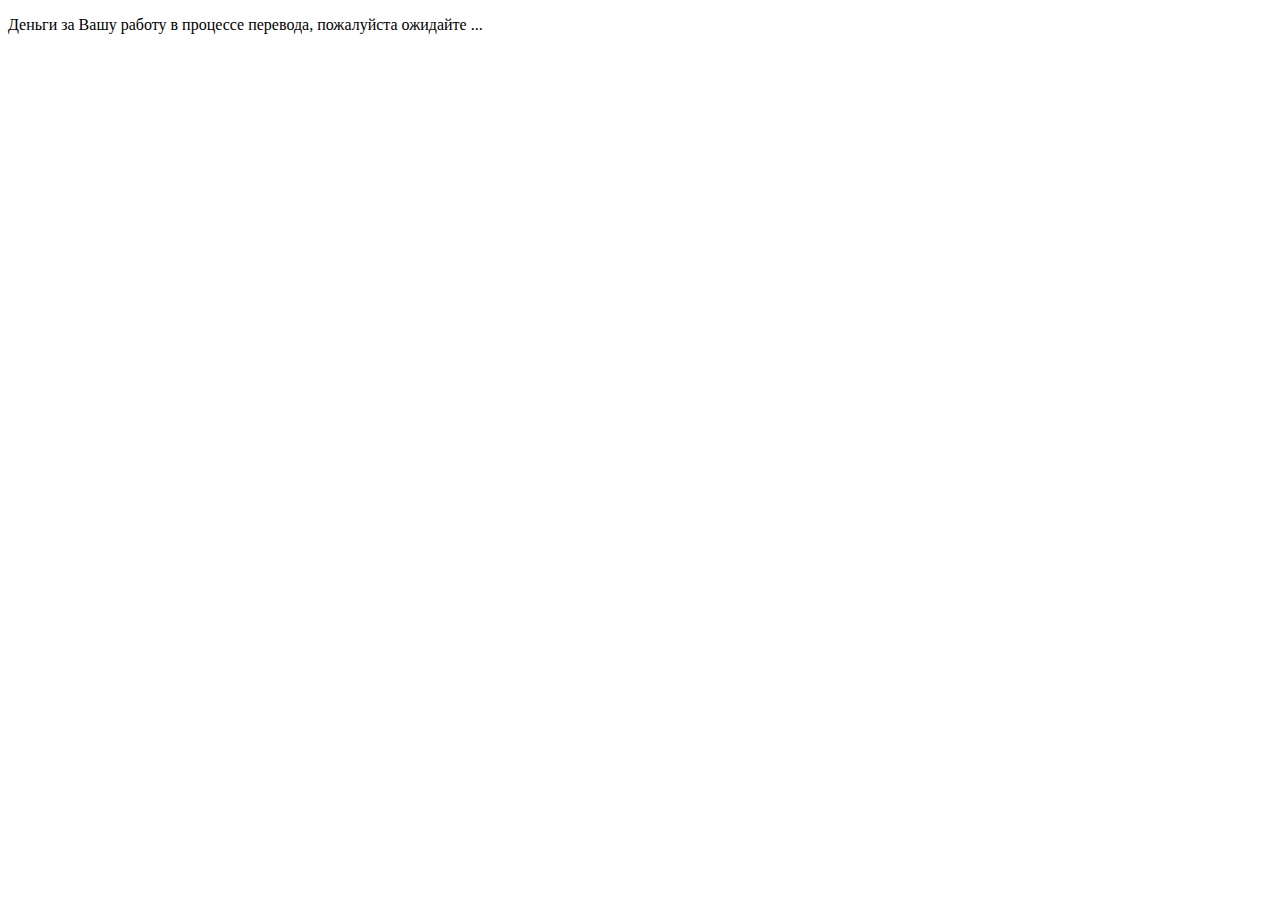
==== end.html @ 98d4cc37 "Add files via upload" ====
<!DOCTYPE html>
<!-- Добавление динамически, с помощью js кнопки -->
<html lang="en">
<head>
  <meta charset="UTF-8">
  <meta name="viewport" content="width=device-width, initial-scale=1.0">
  <link rel="stylesheet" href="styleend.css">
  <title>Document</title>
</head>
<body>
  <!-- <p>Деньги за Вашу работу в процессе перевода, пожалуйста ожидайте ... </p> -->
  <p class="text-white">Деньги за Вашу работу в процессе перевода, пожалуйста ожидайте ...</p>

</body>
</html>
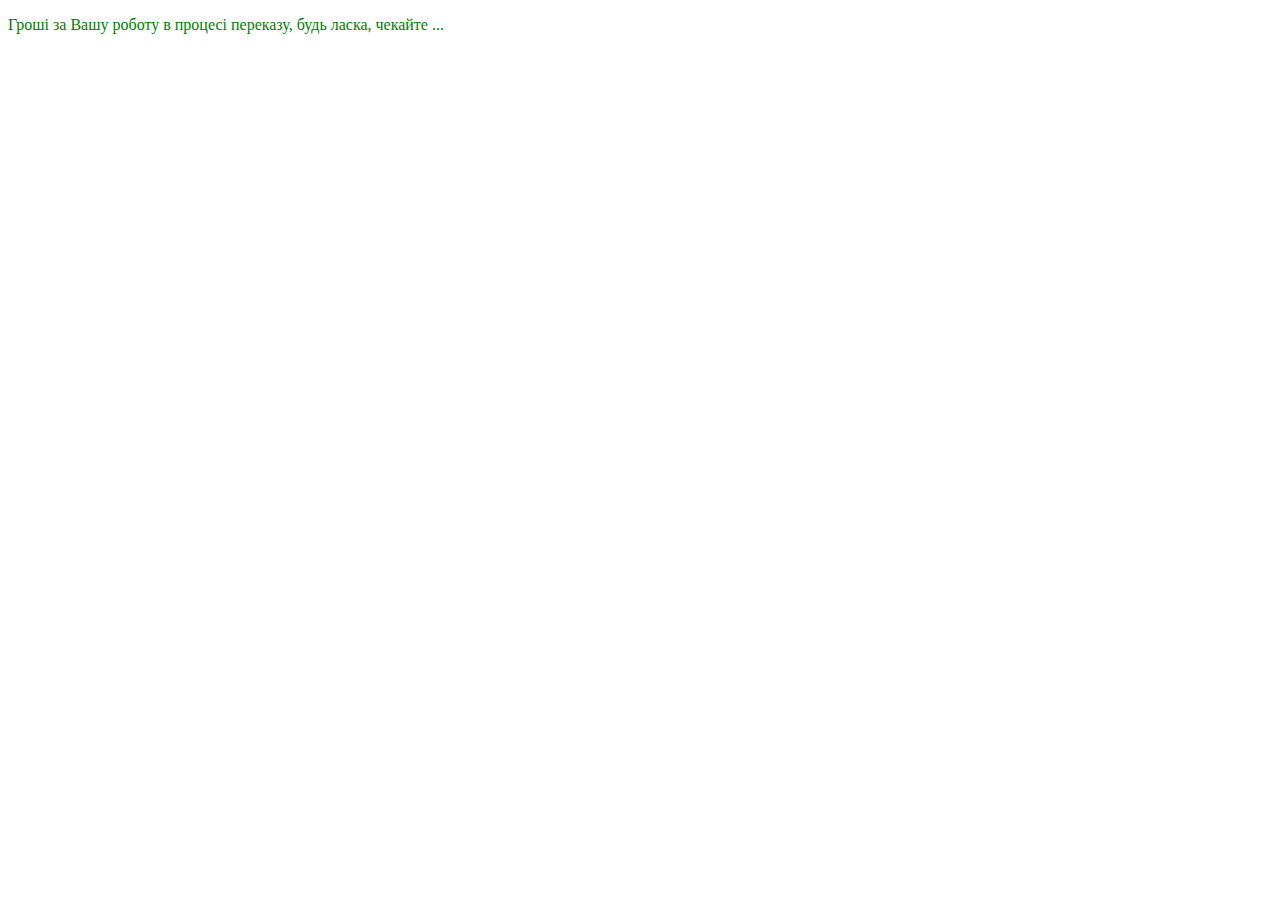
==== commit 876698a6: "Update end.html" ====
--- a/end.html
+++ b/end.html
@@ -10,7 +10,7 @@
 </head>
 <body>
   <!-- <p>Деньги за Вашу работу в процессе перевода, пожалуйста ожидайте ... </p> -->
-  <p class="text-white">Деньги за Вашу работу в процессе перевода, пожалуйста ожидайте ...</p>
+  <p class="text-white">Гроші за Вашу роботу в процесі переказу, будь ласка, чекайте ...</p>
 
 </body>
 </html>
--- a/styleend.css
+++ b/styleend.css
@@ -0,0 +1,3 @@
+.text-white {
+  color: green;
+}